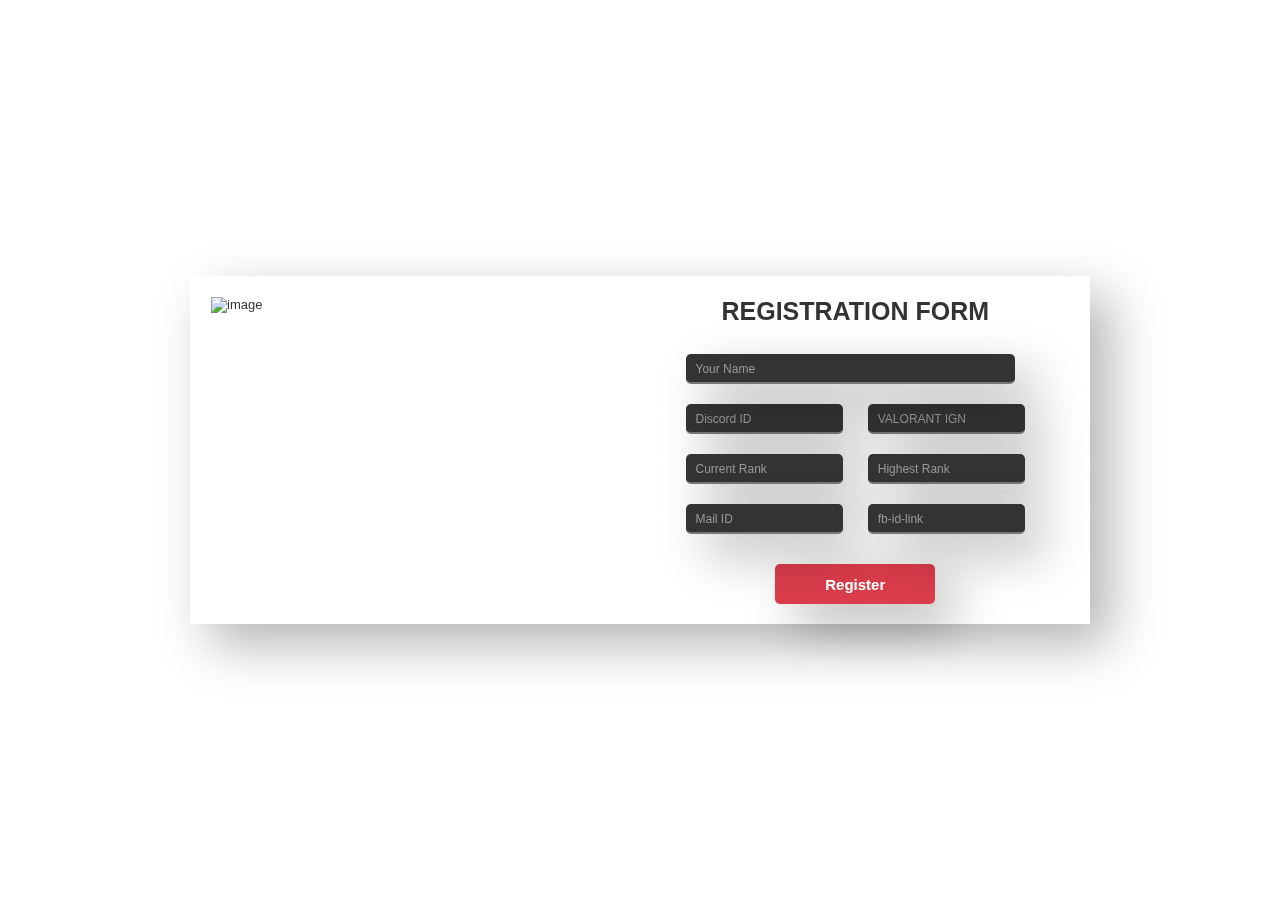
==== index2.html @ d05201ff "Merge pull request #1 from mr-teslaa/main" ====
<!DOCTYPE html>
<html>
  <head>
    <title>BVT Reg Form </title>
    <meta name="viewport" content="width=device-width, initial-scale=1.0">

    <style>
      * {
        -webkit-box-sizing: border-box;
        -moz-box-sizing: border-box;
        box-sizing: border-box;
      }

      body {
        font-family: Arial, Helvetica, sans-serif;
        color: #333;
        font-size: 13px;
        margin: 0;

      }

      input,
      textarea,
      select,
      button {
        font-family: arial;
        box-shadow: 20px 20px 50px rgba(0, 0, 0, 0.3);
        font-size: 14px;
      }

      p,
      h1,
      h2,
      h3,
      h4,
      h5,
      h6,
      ul {
        margin: 0;
      }

      img {
        max-width: 100%;
      }

      ul {
        padding-left: 0;
        margin-bottom: 0;
      }

      a:hover {
        text-decoration: none;
      }

      :focus {
        outline: none;
      }

      .wrapper {
        min-height: 100vh;
        background-size: cover;
        background-repeat: no-repeat;
        display: flex;
        align-items: center;
      }

      .inner {
        padding: 20px;
        box-shadow: 20px 20px 50px rgba(0, 0, 0, 0.3);
        background-color: rgba(255, 255, 255, 0.2);
        border-top: 1px solid rgba(255, 255, 255, 0.5);
        border-left: 1px solid rgba(255, 255, 255, 0.5);
        backdrop-filter: blur(5px);
        max-width: 900px;
        width: 90%;
        margin: auto;
        display: flex;
      }

      .inner .image-holder {
        width: 50%;
      }

      .inner form {
        width: 50%;
        padding-top: -10px;
        padding-left: 45px;
        padding-right: 45px;
      }

      .inner h3 {
        text-transform: uppercase;
        font-size: 25px;
        text-align: center;
        margin-bottom: 28px;
      }

      .form-group {
        display: flex;
        color: #000;
      }

      .form-group input {
        width: 50%;

      }

      .form-group input:first-child {
        margin-right: 25px;
      }

      .form-wrapper {
        position: relative;
        margin-right: 3%;
        color: #fff;
      }

      .form-wrapper i {
        position: absolute;
        bottom: 9px;
      }

      .form-control {
        border-radius: 5px;
        color: #fff;
        background-color: #333;
        border-top: none;
        border-right: none;
        border-left: none;
        display: block;
        width: 100%;
        height: 30px;
        padding: 3px;
        padding-left: 10px;
        margin-bottom: 20px;
      }

      .form-control::-webkit-input-placeholder {
        font-size: 12px;
        background-color: #333;
        color: #999;
        font-family: arial;
      }

      select {
        font-size: 14px;
        font-family: arial;
        cursor: pointer;
        padding-left: 20px;
        background-color: #000;
      }

      select option[value=""][disabled] {
        display: none;
      }

      button {
        border: none;
        width: 160px;
        height: 40px;
        margin: auto;
        margin-top: 10px;
        cursor: pointer;
        display: flex;
        align-items: center;
        justify-content: center;
        padding: 0;
        background: #dc3d4b;
        font-size: 15px;
        color: #fff;
        font-weight: 900;
        border-radius: 5px;
        transition: .6s;
      }

      button:hover {
        background: none;
        border: 1px solid #dc3d4b;
        color: #dc3d4b;
      }

      @media (max-width: 767px) {
        .inner {
          width: 80%;
          margin-top: 20px;
          margin-bottom: 20px;
          display: block;
        }

        .inner .image-holder {
          width: 100%;
        }

        .inner form {
          width: 100%;
          padding: 40px 0 30px;
        }

        button {
          margin-top: 60px;
        }

        .form-control::-webkit-input-placeholder {
          font-size: 12px;
        }

      }
    </style>
  </head>
  <body>
    <div class="wrapper"
      style="background-image: url('https://cdn.discordapp.com/attachments/778339180819906582/992444929739600002/valobg.png');">
      <div class="inner">
        <div class="image-holder">
          <img src="https://cdn.discordapp.com/attachments/778339180819906582/1026447827099983933/Reg_info.png"
            alt="image">
        </div>
        <form action="https://sheetdb.io/api/v1/jq3tfv40cfxwz" method="POST" id="form">
          <h3>Registration Form</h3>
          <div class="form-wrapper">
            <input type="text" name="data[NAME]" placeholder="Your Name" class="form-control" required>
          </div>
          <div class="form-group">
            <input type="text" name="data[Discord ID]" placeholder="Discord ID" class="form-control" required>
            <input type="text" name="data[VALORANT IGN]" placeholder="VALORANT IGN" class="form-control" required>
          </div>
          <div class="form-group">
            <input type="text" name="data[Current Rank]" placeholder="Current Rank" class="form-control" required>
            <input type="text" name="data[Highest Rank]" placeholder="Highest Rank" class="form-control" required>
          </div>
          <div class="form-group">
            <input type="email" name="data[Mail ID]" placeholder="Mail ID" class="form-control" required>
            <input type="url" name="data[fb-id-link]" placeholder="fb-id-link" class="form-control" required>
          </div>
          <button>
            Register
          </button>
        </form>
      </div>
    </div>


    <script>
      let form = document.querySelector('#form')

      form.addEventListener('submit', e => {
        e.preventDefault();

        fetch(form.action, {
          method: "POST",
          body: new FormData(document.querySelector('#form'))
        }).then(
          response => response.json()
        ).then((html) => {
          // alert('we are all set. thanks');
          window.open('success.html', '_blank');
        });
      })
    </script>
  </body>
</html>
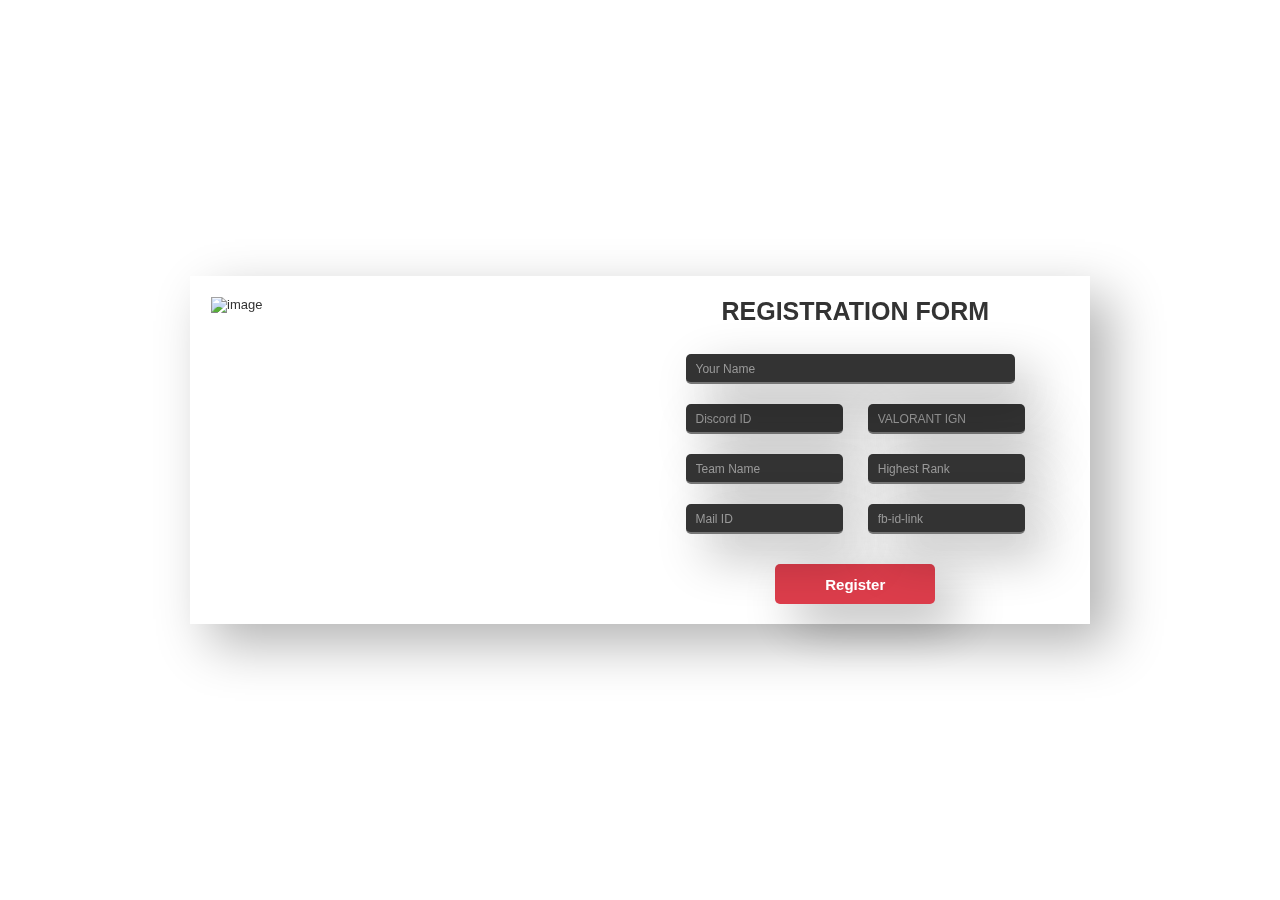
==== commit 48644773: "Update index2.html" ====
--- a/index2.html
+++ b/index2.html
@@ -215,7 +215,7 @@
           <img src="https://cdn.discordapp.com/attachments/778339180819906582/1026447827099983933/Reg_info.png"
             alt="image">
         </div>
-        <form action="https://sheetdb.io/api/v1/jq3tfv40cfxwz" method="POST" id="form">
+        <form action="https://sheetdb.io/api/v1/cb6qjx7f36kvu" method="POST" id="form">
           <h3>Registration Form</h3>
           <div class="form-wrapper">
             <input type="text" name="data[NAME]" placeholder="Your Name" class="form-control" required>
@@ -225,7 +225,7 @@
             <input type="text" name="data[VALORANT IGN]" placeholder="VALORANT IGN" class="form-control" required>
           </div>
           <div class="form-group">
-            <input type="text" name="data[Current Rank]" placeholder="Current Rank" class="form-control" required>
+            <input type="text" name="data[Current Rank]" placeholder="Team Name" class="form-control" required>
             <input type="text" name="data[Highest Rank]" placeholder="Highest Rank" class="form-control" required>
           </div>
           <div class="form-group">
@@ -258,4 +258,4 @@
       })
     </script>
   </body>
-</html>+</html>
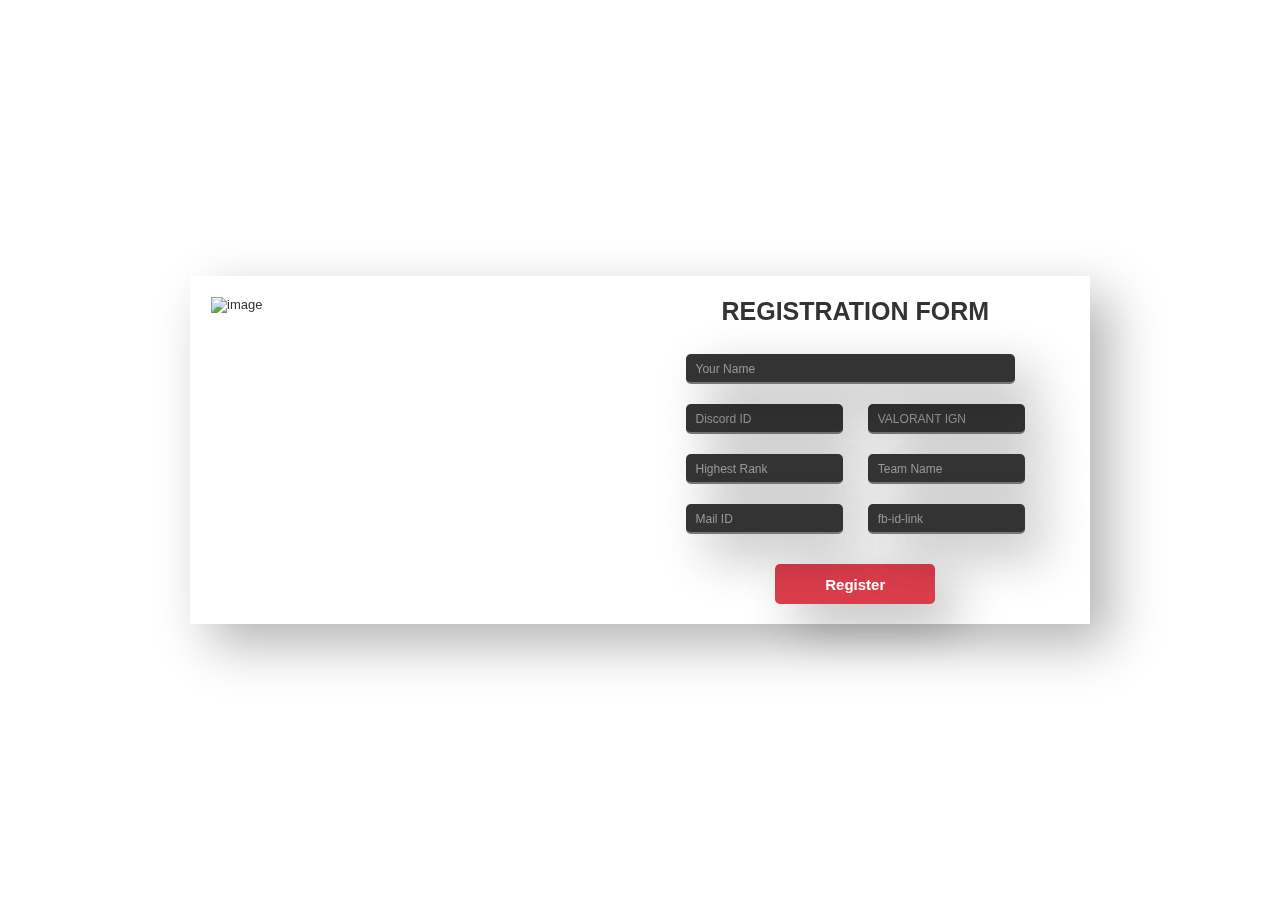
==== commit cd2cc4eb: "Update index2.html" ====
--- a/index2.html
+++ b/index2.html
@@ -225,8 +225,8 @@
             <input type="text" name="data[VALORANT IGN]" placeholder="VALORANT IGN" class="form-control" required>
           </div>
           <div class="form-group">
-            <input type="text" name="data[Current Rank]" placeholder="Team Name" class="form-control" required>
             <input type="text" name="data[Highest Rank]" placeholder="Highest Rank" class="form-control" required>
+            <input type="text" name="data[Team Name]" placeholder="Team Name" class="form-control" required>
           </div>
           <div class="form-group">
             <input type="email" name="data[Mail ID]" placeholder="Mail ID" class="form-control" required>
